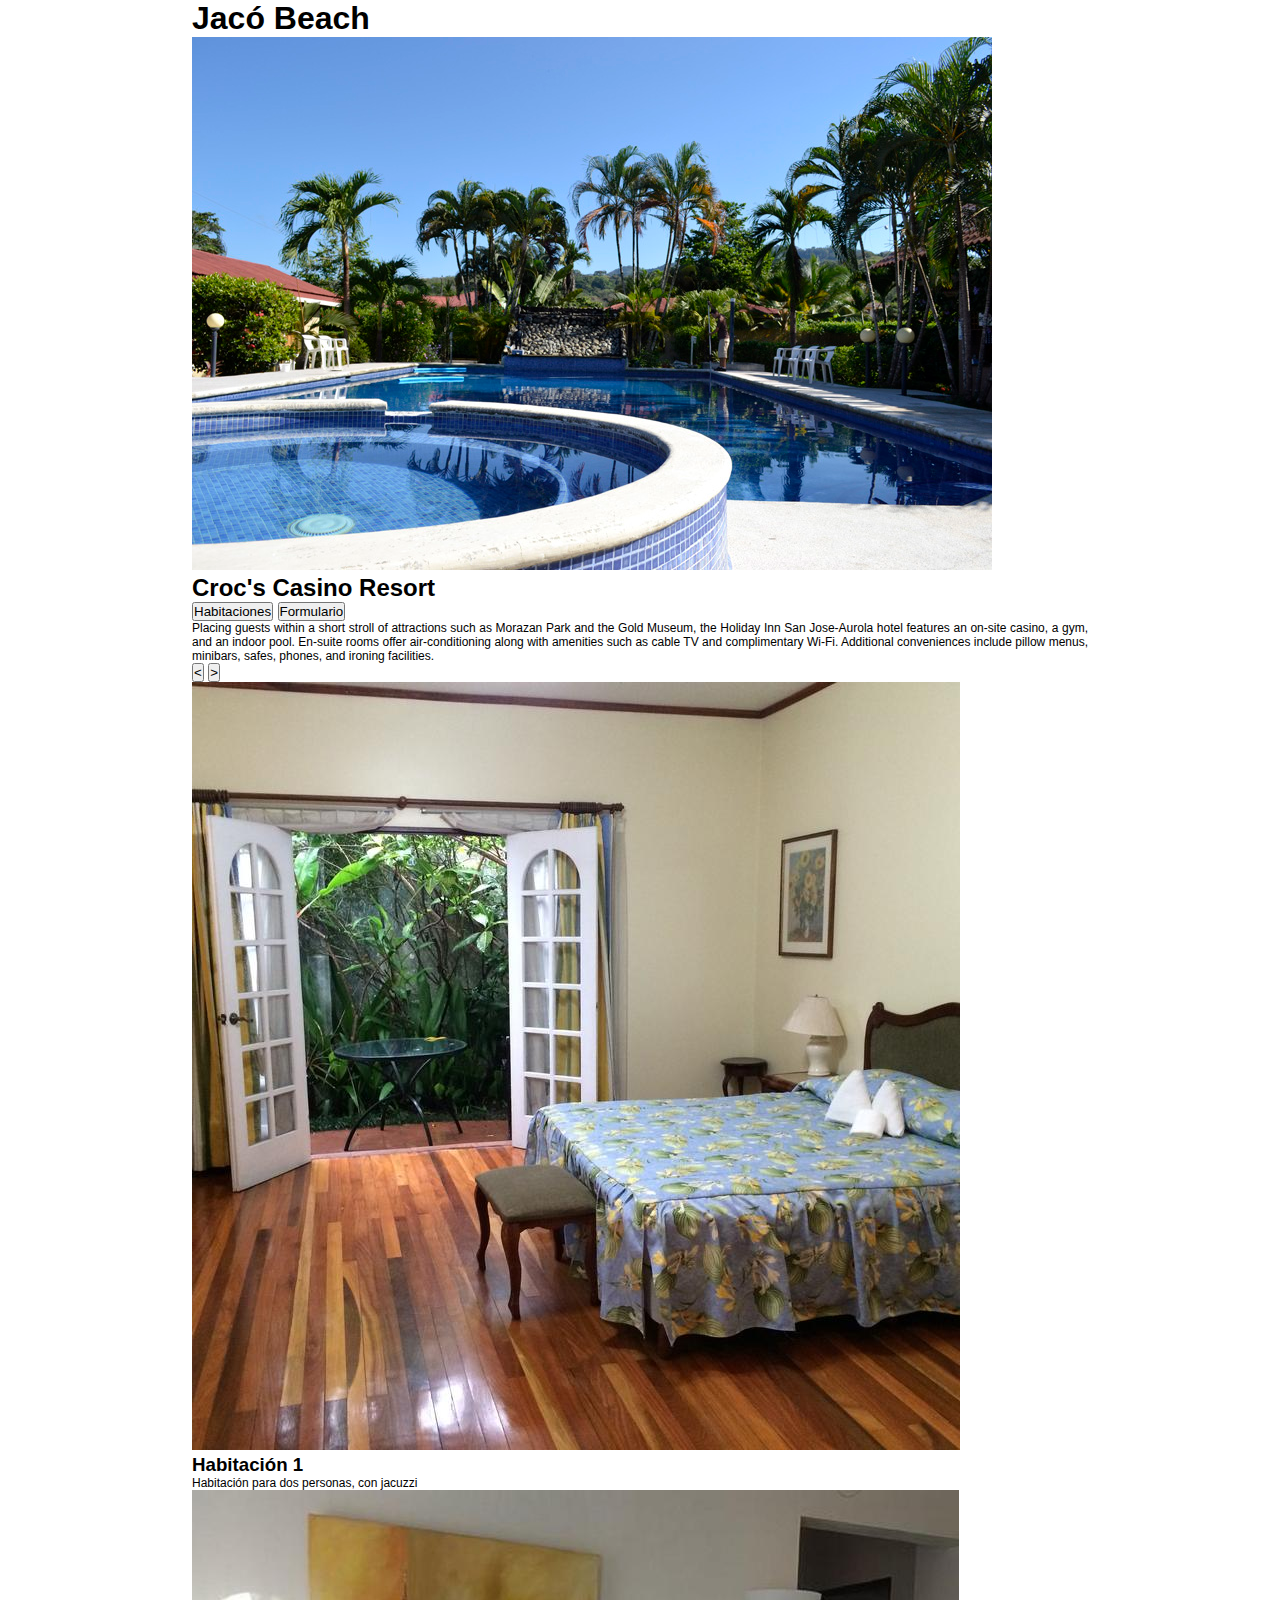
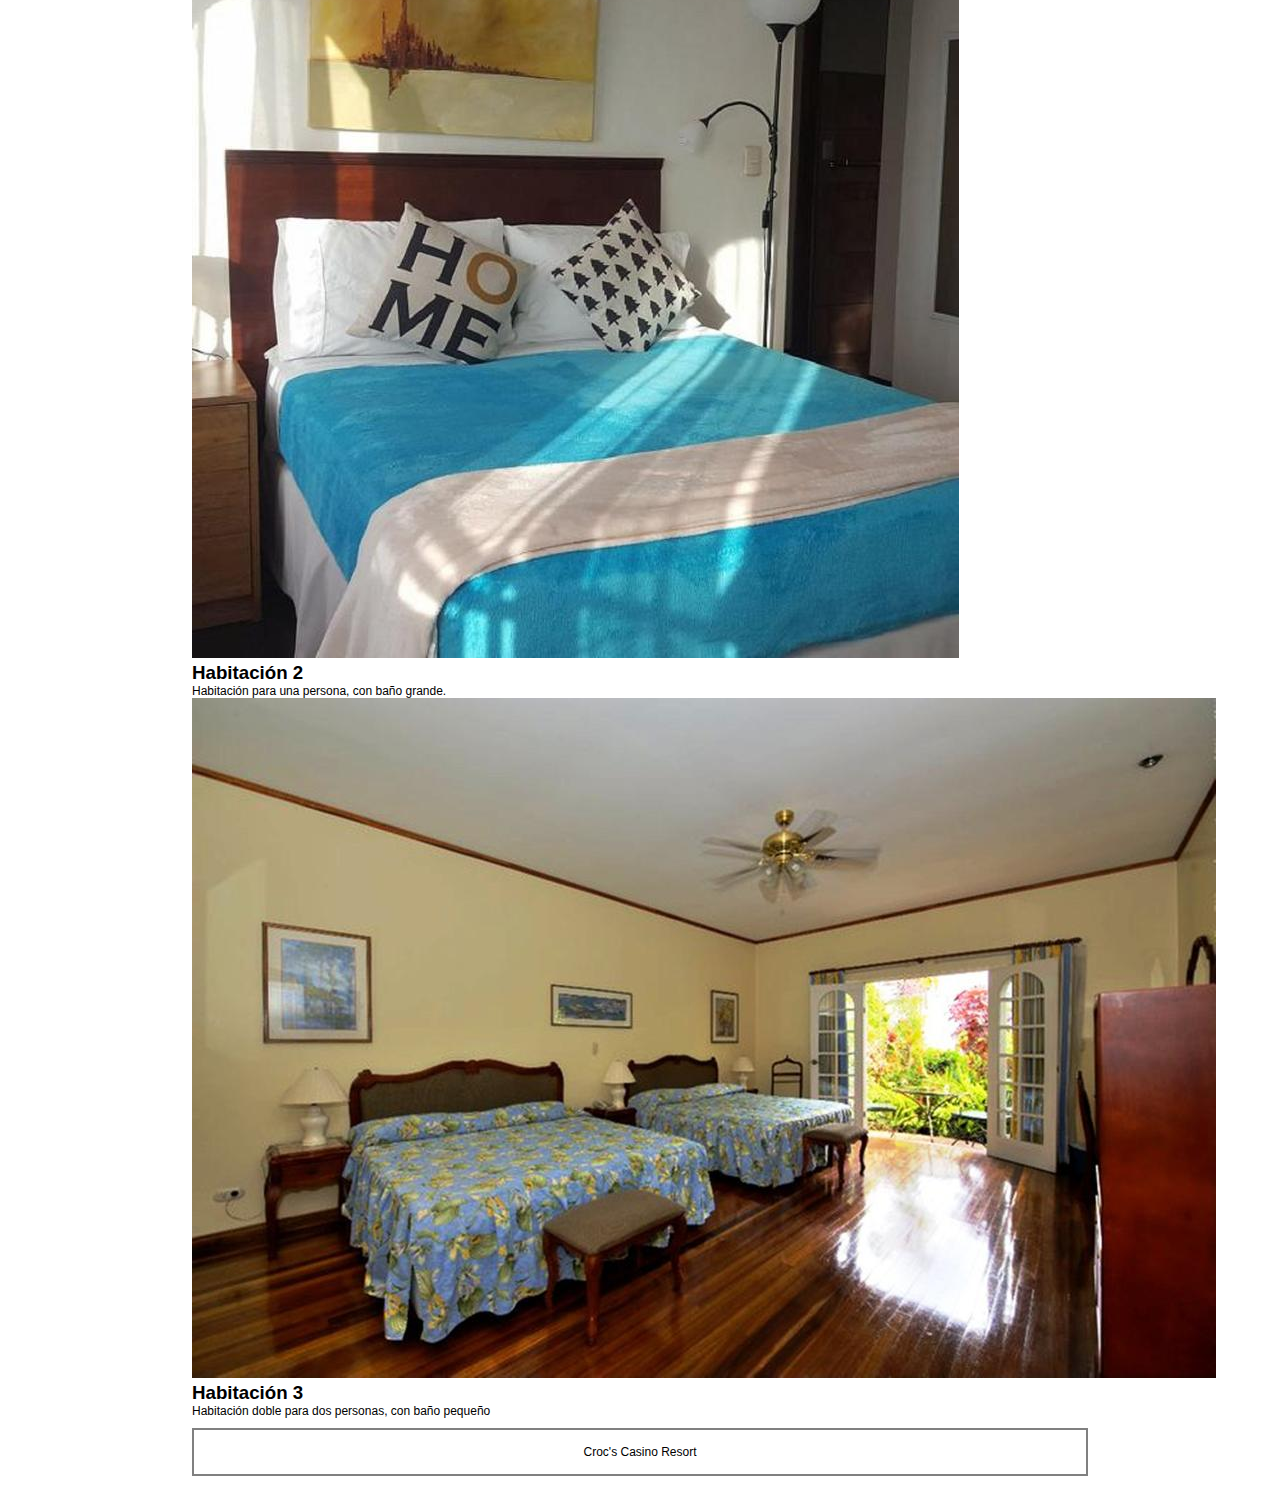
==== hotel.html @ 4c708138 "cambios nycoll" ====
<!DOCTYPE html> 
 <html>
     <head>
         <meta charset="utf-8">
         <title>Croc's Casino Resort</title>
         <link rel="stylesheet" href="styles.css">
         
     </head>
     <body>
         <div class="container">
             <!--header-->
             <header>
                 <h1>Jacó Beach</h1>
             </header>
             <!--Center-->
             <div class="centro">
             <img src="img/hotel.jpg" alt="imagen de hotel">
             <h2>Croc's Casino Resort</h2>
             <div class="botones">
                 <button>Habitaciones</button>
                 <button>Formulario</button>
             </div>
             
             <p>Placing guests within a short stroll of attractions such as Morazan Park and the Gold Museum, the Holiday Inn San Jose-Aurola hotel features an on-site casino, a gym, and an indoor pool.

                En-suite rooms offer air-conditioning along with amenities such as cable TV and complimentary Wi-Fi. Additional conveniences include pillow menus, minibars, safes, phones, and ironing facilities.
              </p>
             </div>
             <!--imagenes-->
             <div class="xd">
                     <button class="atras"> < </button>
                     <button class="adelante"> > </button>
                 <section class="sp"> 
                     
                     <img src="img/primero.jpg" alt="imagen de la habitacion primaria">
                     <h3>Habitación 1</h3>
                     <p>Habitación para dos personas, con jacuzzi</p>
                 </section>
                 <section class="sp">
                     <img src="img/segundo.jpg" alt="imagen de la habitacion secundaria">
                     <H3>Habitación 2</H3>
                     <p>Habitación para una persona, con baño grande.</p>
                 </section>
                 <section class="sp">
                     <img src="img/tercero.jpg" alt="imagen de la tercera habitacion">
                     <h3>Habitación 3</h3>
                     <p>Habitación doble para dos personas, con baño pequeño</p>   
                 </section>   
                </div>
             <!--end imagenes-->
             <!--End center-->
             <!--footer-->
             <p class="footer">Croc's Casino Resort</p>
         </div>
     </body>
 </html>
---- styles.css ----
*{
  margin: 0;
  padding: 0;
}
body{
  margin :0 15%;
  font-family:'Open Sans', 'Helvetica Neue', sans-serif;
}
.botton_1 ,.botton_2{
  color: black;
  text-decoration: none;
  display: inline-block;
  width: 100px;
  padding: 10px;
  border: 1px solid black;
  background: #DEF4FF;
  font-size: 12px;
}
.botton_1:active,.botton_2:active{
  color: white;
  background: #3388F8;
}
.botton_1{
  border-bottom-left-radius: 3px;
  border-top-left-radius: 3px
}
.botton_2{
  border-bottom-right-radius: 3px;
  border-top-right-radius: 3px
}
.container{
  margin: auto;
}
.clearfix:after {
  visibility: hidden;
  display: block;
  font-size: 0;
  content: " ";
  clear: both;
  height: 0;
  }
.galeria{
  margin-top:10px;
  pargin-botton:5%;
  padding: 5px;
  max-width: 15.40%;
  display: inline;
  float: left;
  border: 1.5px solid gray;
  margin-right: 4px;
}
.galeriaa{
  margin-top:10px;
  pargin-botton:5%;
  padding: 5px;
  max-width: 15.40%;
  display: inline;
  float: left;
  border: 1.5px solid gray;
}
.galeria1,.galeria2,.galeria3{
  margin-top:10px;
  pargin-botton:10%;
  padding: 5px;
  max-width: 29%;
  display: inline;
  float: left;
  border: 1.5px solid gray;
  
}
.galeria1{
  margin-right: 5%;
}
.galeria2{
  margin-right: 5%;
}
.hotel{
  width: 100%;

}
.hoteles{
  text-decoration: none;
  color: black;
  font-weight: bold;
  padding-bottom: 10px;
}
.info{
  margin: 12px 0px;
}
.jaco{
  width: 100%;
  height: 200px;
}
p{
  font-size: 12px;
  text-align: justify;
  
}
.paddingHotel{
  padding: 10px;
  max-width: 100%;
}
.titulo, .footer{
  text-align: center;
  padding: 15px 0px;
  border:2px solid gray;
  margin-bottom: 10px;
}
.footer{
  margin-top:10px;
}
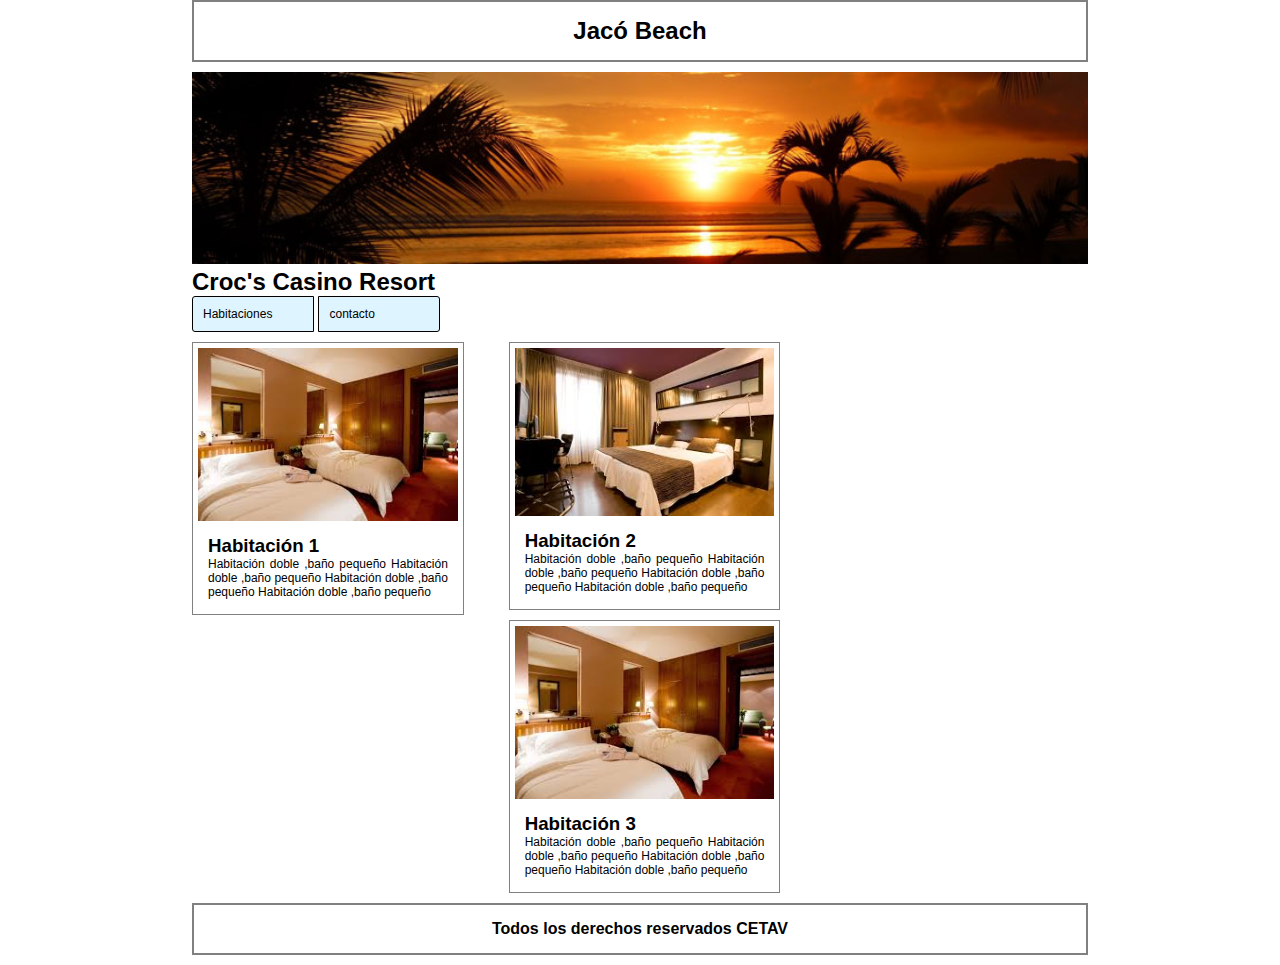
==== commit a2a83335: "agrego ultimos cambios" ====
--- a/hotel.html
+++ b/hotel.html
@@ -4,53 +4,43 @@
          <meta charset="utf-8">
          <title>Croc's Casino Resort</title>
          <link rel="stylesheet" href="styles.css">
-         
      </head>
      <body>
-         <div class="container">
+        <div class="container">
              <!--header-->
-             <header>
-                 <h1>Jacó Beach</h1>
-             </header>
+            <h2 class="titulo">Jacó Beach</h2>
              <!--Center-->
-             <div class="centro">
-             <img src="img/hotel.jpg" alt="imagen de hotel">
-             <h2>Croc's Casino Resort</h2>
-             <div class="botones">
-                 <button>Habitaciones</button>
-                 <button>Formulario</button>
-             </div>
-             
-             <p>Placing guests within a short stroll of attractions such as Morazan Park and the Gold Museum, the Holiday Inn San Jose-Aurola hotel features an on-site casino, a gym, and an indoor pool.
-
-                En-suite rooms offer air-conditioning along with amenities such as cable TV and complimentary Wi-Fi. Additional conveniences include pillow menus, minibars, safes, phones, and ironing facilities.
-              </p>
-             </div>
+             <img src="img/jaco.jpg" alt="imagen de rotulo de destinos" class="header">
+            <h2>Croc's Casino Resort</h2>
+            <div class="botones">
+                <a class="botton_1" href="hotel.html">Habitaciones</a>
+                <a class="botton_2" href="formulario.html">contacto</a>
+            </div>
              <!--imagenes-->
-             <div class="xd">
-                     <button class="atras"> < </button>
-                     <button class="adelante"> > </button>
-                 <section class="sp"> 
-                     
-                     <img src="img/primero.jpg" alt="imagen de la habitacion primaria">
-                     <h3>Habitación 1</h3>
-                     <p>Habitación para dos personas, con jacuzzi</p>
-                 </section>
-                 <section class="sp">
-                     <img src="img/segundo.jpg" alt="imagen de la habitacion secundaria">
-                     <H3>Habitación 2</H3>
-                     <p>Habitación para una persona, con baño grande.</p>
-                 </section>
-                 <section class="sp">
-                     <img src="img/tercero.jpg" alt="imagen de la tercera habitacion">
-                     <h3>Habitación 3</h3>
-                     <p>Habitación doble para dos personas, con baño pequeño</p>   
-                 </section>   
+            <div  class="clearfix">
+                <div class="galeria1">
+                    <img class="hotel" src="img/primero.jpg" alt="imagen de la habitacion secundaria">
+                    <div class="paddingHotel">
+                        <h3>Habitación 1</h3>
+                        <p>Habitación doble ,baño pequeño Habitación doble ,baño pequeño Habitación doble ,baño pequeño Habitación doble ,baño pequeño</p>
+                    </div>
+                </div> 
+                <div class="galeria2">
+                    <img class="hotel" src="img/segundo.jpg" alt="imagen de la habitacion secundaria">
+                    <div class="paddingHotel">
+                        <H3>Habitación 2</H3>
+                        <p>Habitación doble ,baño pequeño Habitación doble ,baño pequeño Habitación doble ,baño pequeño Habitación doble ,baño pequeño</p>
+                    </div>
                 </div>
-             <!--end imagenes-->
-             <!--End center-->
-             <!--footer-->
-             <p class="footer">Croc's Casino Resort</p>
-         </div>
+                <div class="galeria3">
+                    <img class="hotel" src="img/primero.jpg" alt="imagen de la habitacion secundaria">
+                    <div class="paddingHotel">
+                        <h3>Habitación 3</h3>
+                        <p>Habitación doble ,baño pequeño Habitación doble ,baño pequeño Habitación doble ,baño pequeño Habitación doble ,baño pequeño</p>   
+                    </div>
+                </div>
+            </div>
+        </div>
+        <h4 class="footer">Todos los derechos reservados CETAV</h4>
      </body>
  </html>--- a/styles.css
+++ b/styles.css
@@ -27,6 +27,9 @@
 .botton_2{
   border-bottom-right-radius: 3px;
   border-top-right-radius: 3px
+}
+.campo{
+  display: block;
 }
 .container{
   margin: auto;
@@ -74,6 +77,9 @@
 .galeria2{
   margin-right: 5%;
 }
+.header{
+  width: 100%;
+}
 .hotel{
   width: 100%;
 
@@ -86,6 +92,12 @@
 }
 .info{
   margin: 12px 0px;
+}
+.imgform{
+  width: 60%;
+  position: relative;
+  left: 40%;
+  bottom: 40%;
 }
 .jaco{
   width: 100%;
@@ -109,3 +121,6 @@
 .footer{
   margin-top:10px;
 }
+#formulario{
+  display:block;
+}
